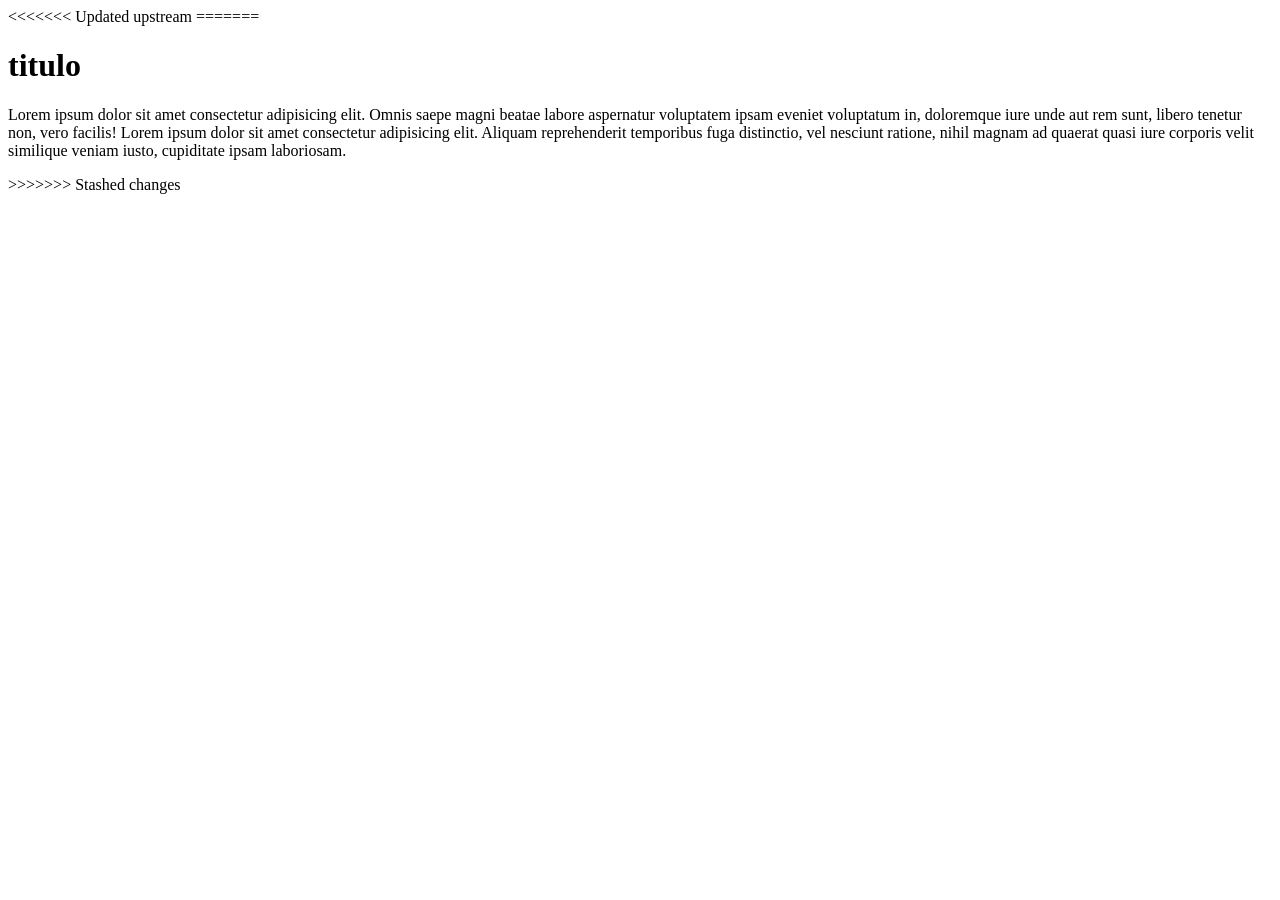
==== teste.html @ 697ab46a "Update teste.html" ====
<<<<<<< Updated upstream
=======
<!DOCTYPE html>
<html lang="en">
<head>
    <meta charset="UTF-8">
    <meta name="viewport" content="width=device-width, initial-scale=1.0">
    <title>Document</title>
</head>
<body>
    <main>
        <header>
            <h1>titulo</h1>
            <p>
                Lorem ipsum dolor sit amet consectetur adipisicing elit. Omnis saepe magni beatae labore aspernatur voluptatem ipsam eveniet voluptatum in, doloremque iure unde aut rem sunt, libero tenetur non, vero facilis!
            Lorem ipsum dolor sit amet consectetur adipisicing elit. Aliquam reprehenderit temporibus fuga distinctio, vel nesciunt ratione, nihil magnam ad quaerat quasi iure corporis velit similique veniam iusto, cupiditate ipsam laboriosam.
            </p>
        </header>
    </main>
</body>
</html>
>>>>>>> Stashed changes
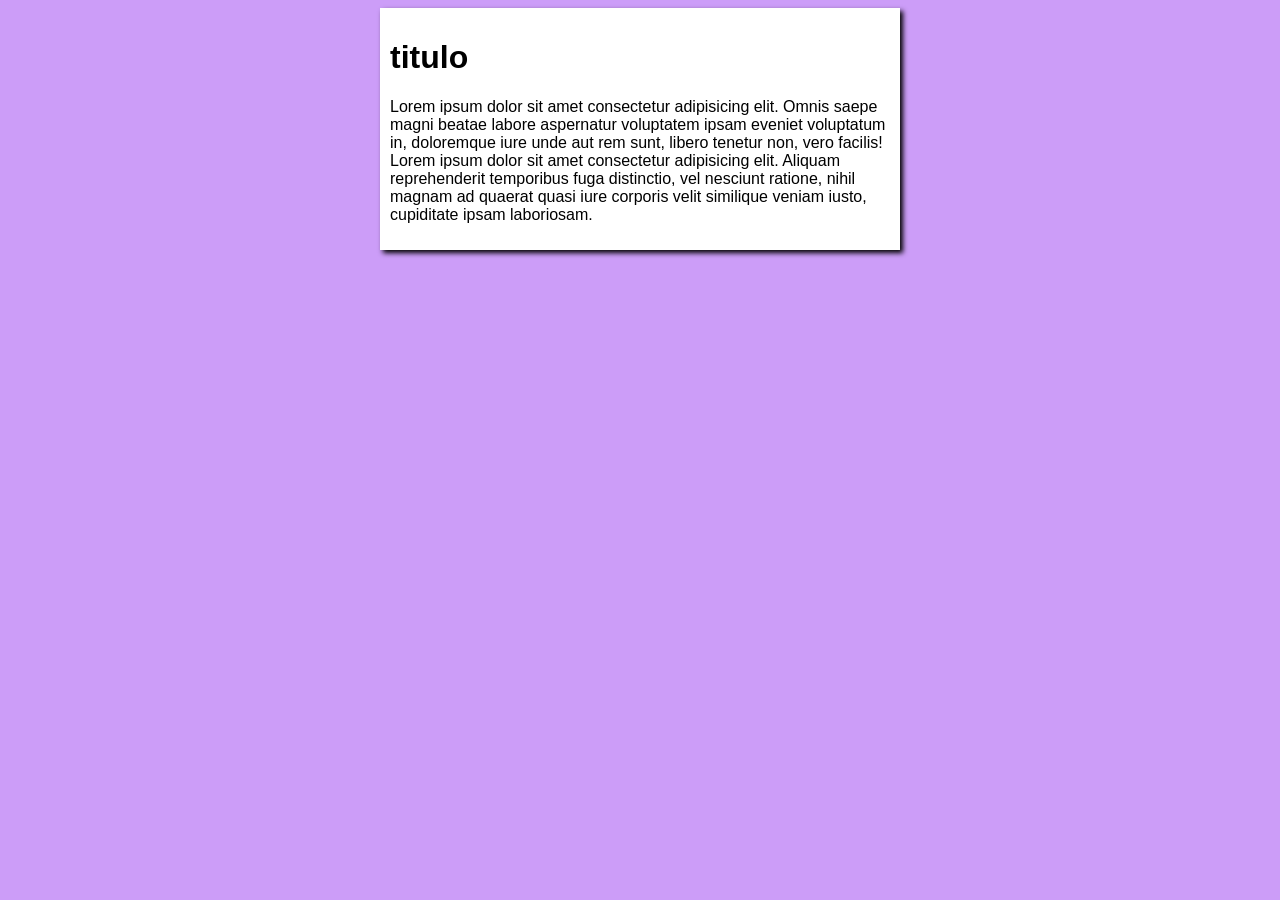
==== commit 0469242f: "atualizaçao" ====
--- a/teste.html
+++ b/teste.html
@@ -1,5 +1,4 @@
-<<<<<<< Updated upstream
-=======
+
 <!DOCTYPE html>
 <html lang="en">
 <head>
@@ -11,6 +10,7 @@
     <main>
         <header>
             <h1>titulo</h1>
+            <link rel="stylesheet" href="estilos/style.css">
             <p>
                 Lorem ipsum dolor sit amet consectetur adipisicing elit. Omnis saepe magni beatae labore aspernatur voluptatem ipsam eveniet voluptatum in, doloremque iure unde aut rem sunt, libero tenetur non, vero facilis!
             Lorem ipsum dolor sit amet consectetur adipisicing elit. Aliquam reprehenderit temporibus fuga distinctio, vel nesciunt ratione, nihil magnam ad quaerat quasi iure corporis velit similique veniam iusto, cupiditate ipsam laboriosam.
@@ -19,4 +19,4 @@
     </main>
 </body>
 </html>
->>>>>>> Stashed changes
+
--- a/estilos/style.css
+++ b/estilos/style.css
@@ -0,0 +1,15 @@
+* {
+    font-family: Arial, Helvetica, sans-serif;
+
+    font: size 16px;
+}
+body {
+    background-color: rgb(204, 157, 248);
+}
+main {
+ background-color: white;
+ width: 500px;
+ margin: auto;
+ padding: 10px; 
+ box-shadow: 3px 3px 5px rgb(0, 0, 0);
+}
